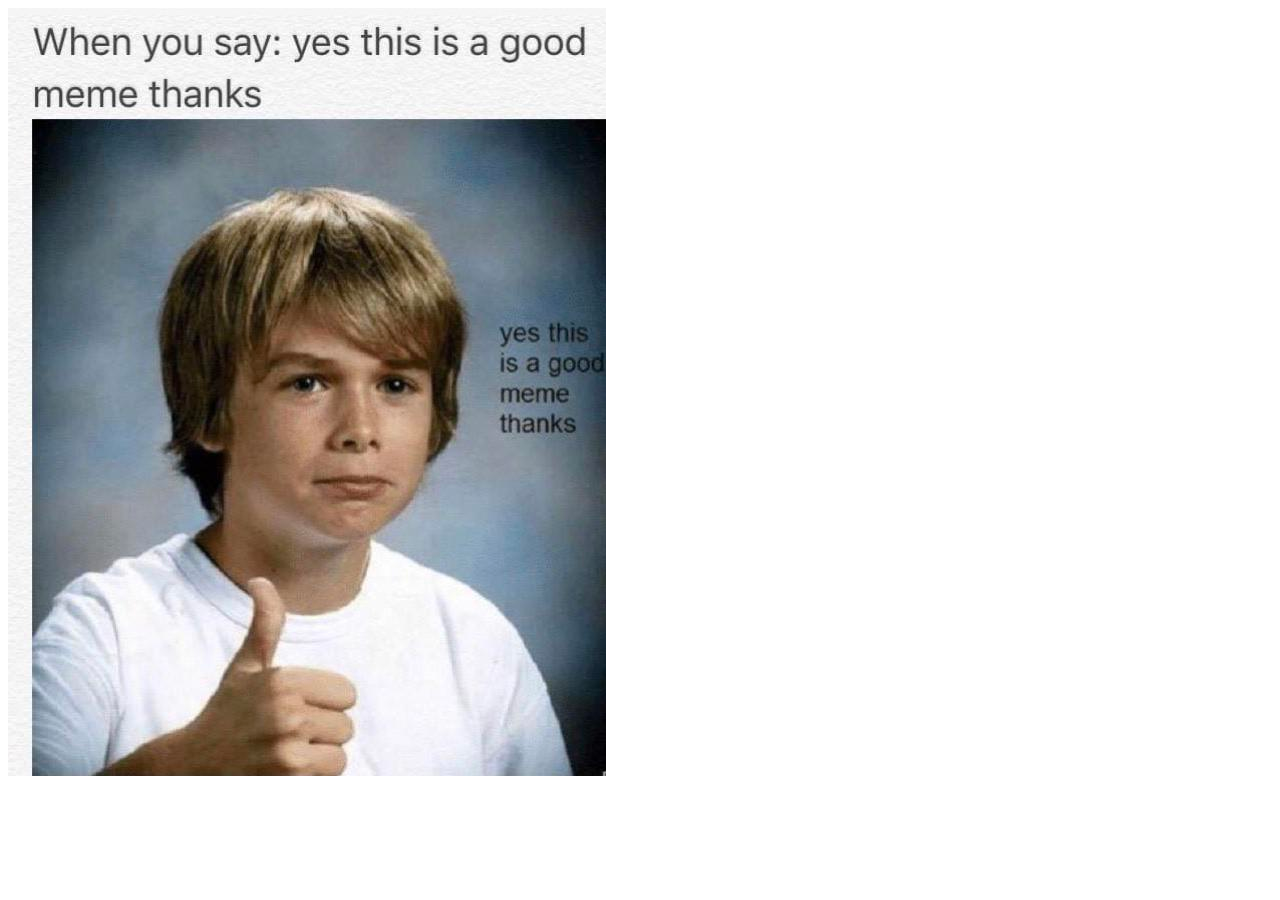
==== second-page.html @ 317b682a "added a meme" ====
<!DOCTYPE html>

<html lang="en">
<head>
  <meta charset="utf-8">

  <title>Margos's J4502/7502 website second page</title>
  <meta name="description" content="Margo Wagner's website for J4502/7502.">
  <meta name="author" content="Margo Wagner">
  <meta name="keywords" content="Margo Wagner, J4502, J7502"/>

</head>

<body>
    <img src="meme.jpg" alt=a Kid giving a thumbs up with the text yes this is a good meme thanks/>
</body>
</html>
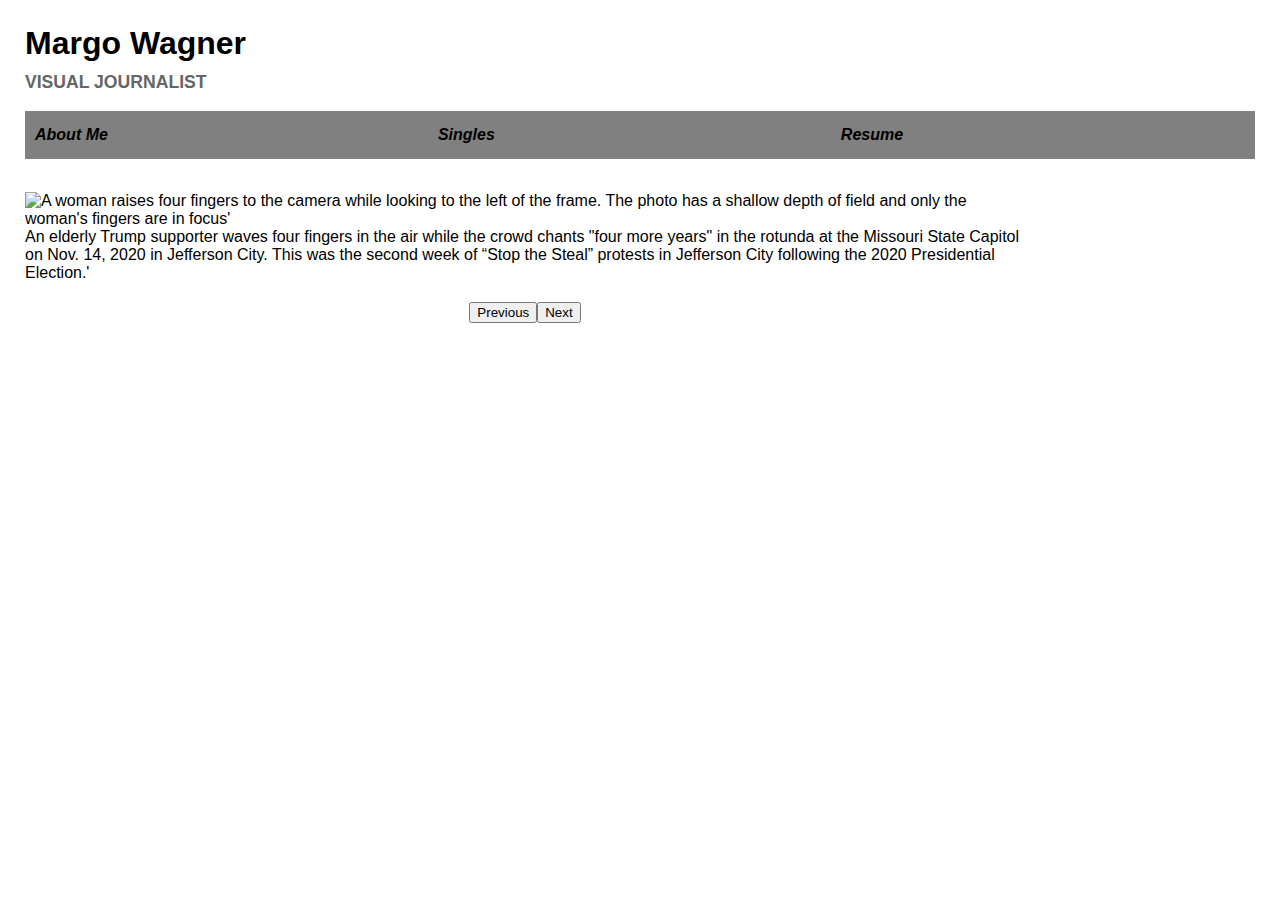
==== commit 2b3fbd41: "Made my entire portfolio site" ====
--- a/second-page.html
+++ b/second-page.html
@@ -1,17 +1,59 @@
 <!DOCTYPE html>
 
+<!DOCTYPE html>
 <html lang="en">
 <head>
-  <meta charset="utf-8">
+  <title>Margo Wagner's Singles</title>
+  <link rel="stylesheet" href="style.css"/>
+  <meta name="description" content="Margo Wagner's Portfilo for JOURN 4502."/>
+  <meta name="author" content="Margo Wagner"/>
+  <meta name="keywords" content="Margo Wagner, website, Journ 4502, portfolio, photographer, photojournalist"/>
+  <meta name="viewport" content="width=device-width, intial-scale=1.0"/>
+</head>
+<body>
+  <div id="header">
+  <div class="fade-in">
+    <h1>Margo Wagner</h1>
+    <h3>Visual journalist</h3>
+  </div>
+  <nav>
+    <ul class= navcontainer>
+      <li><a href="index.com">About Me</a></li>
+      <li><a href="second-page.html" target="_blank">Singles</a></li>
+      <li><a href="third-page.html" target="_blank">Resume</a></li>
+  </ul>
+  </nav>
+  <section class="imageGallery" id="myGallery">
+  	<section class="imageHolder hideThisDiv">
+  	   <img src="MargoWagner_001.jpg" alt="A woman raises four fingers to the camera while looking to the left of the frame. The photo has a shallow depth of field and only the woman's fingers are in focus'">
+  	   <figcaption>An elderly Trump supporter waves four fingers in the air while the crowd chants "four more years" in the rotunda at the Missouri State Capitol on Nov. 14, 2020 in Jefferson City. This was the second week of “Stop the Steal” protests in Jefferson City following the 2020 Presidential Election.'</figcaption>
+  	</section>
+  	<section class="imageHolder hideThisDiv">
+  	   <img src="MargoWagner_005.jpg" alt="A drone aerial showing chunks of ice covered in snow in the Missouri River.'">
+  	   <figcaption>The ice covering the Missouri River shot from above on Feb. 20, 2021, in Jefferson City. The last Missouri River ice jam was in the early 1980s, more than 35 years ago.'</figcaption>
+  	</section>
+  	<section class="imageHolder hideThisDiv">
+  	   <img src="MargoWagner_015.jpg" alt="A man holding a sign that is cut off by the frame standing in front of a set of marble steps. Behind him is a crowd of people holding signs showing their support for Donald Trump.'">
+  	   <figcaption>A Trump supporter holds up a flag and a sign in front of a crowd in front of the Missouri State Capitol on Nov. 14, 2020 in Jefferson City, Mo. After hearing from politicians inside the Capitol building, Trump supporters gathered outside to hold signs, chant and wave at cars as they passed by.'</figcaption>
+  	</section>
+  	<section class="imageHolder hideThisDiv">
+  	   <img src="MargoWagner_002.jpg" alt="A man pointing to a sign posted on a row of old rusty prison cells. Across from him is a line of 4 people looking at him and the sign.'">
+  	   <figcaption>Gary Jobe points to James Earl Ray's cell, the man who was convicted for the assassination of Martin Luther King Jr. at the Missouri State Penitentiary on Sept. 14, 2020, in Jefferson City, Mo. Ray escaped from the penitentiary on a bread truck and was on the run when he shot King. '</figcaption>
+  	</section>
+  	<section class="imageHolder hideThisDiv">
+  	   <img src="MargoWagner_003.jpg" alt="A woman wearing a mask administers a vaccine to an elderly woman wearing a mask. The elderly woman is wincing and both women are sitting down">
+  	   <figcaption>Michele Shull injects a flu vaccine into Lucinda Larimer's arm on Oct. 5, 2020, in Rocheport, Mo. The Columbia/Boone County Department of Health and Human Services travels to various locations around the county to administer flu vaccines each season. Larimer received an extra-strength dose of the flu vaccine because she is 81 years old.</figcaption>
+  	</section>
+  	<section class="imageHolder hideThisDiv">
+  	   <img src="MargoWagner_008.jpg" alt="A man stands up on an elevated surface while holding his phone. In front of him is a group of Trump supporters with Trump flags and American flags in a parking lot.">
+  	   <figcaption>Trump supporters gather to show their support and form a parade of cars on Oct. 31, 2020, at the Lowes' parking lot on Conley in Columbia, Mo. After congregating in the parking lot, the participants got in their cars and formed a parade around Columbia. The event was organized by the Boone County Republicans.</figcaption>
+  	</section>
+  	<section class="button_holder">
+  		<button id="button_previous">Previous</button>
+  		<button id="button_next">Next</button>
+  	</section>
+  </section>
 
-  <title>Margos's J4502/7502 website second page</title>
-  <meta name="description" content="Margo Wagner's website for J4502/7502.">
-  <meta name="author" content="Margo Wagner">
-  <meta name="keywords" content="Margo Wagner, J4502, J7502"/>
-
-</head>
-
-<body>
-    <img src="meme.jpg" alt=a Kid giving a thumbs up with the text yes this is a good meme thanks/>
+  <script src="main.js"></script>
 </body>
 </html>
--- a/style.css
+++ b/style.css
@@ -0,0 +1,159 @@
+
+body {
+  background: white;
+  display: flex;
+  flex-direction: column;
+  justify-content: center;
+  font-family: 'Playfair Display', serif;
+  font-family: 'Lato', sans-serif;
+  margin: 15px;
+  padding: 10px;
+  font-size: 16px;
+}
+ul {
+	list-style-type: none;
+}
+a {
+text-decoration: none;
+font-style: italic;
+color: black;
+font-weight: bold;
+}
+a:hover {color: orange}
+
+
+nav {
+	background:black;
+}
+img {
+	width:100%;
+	border: 0;
+	outline: 0;
+}
+h1 {
+  font-family: 'Lato', sans-serif;
+  font-weight: bold;
+  font-size: 2em;
+  margin: auto;
+}
+h2 {
+  font-family: 'Lato', sans-serif;
+  font-weight: bold;
+  font-size: 1.75em;
+  margin: auto;
+  display: block;
+  margin-bottom: 40px;
+}
+h3 {
+  font-family: 'Lato', sans-serif;
+  font-weight: bold;
+  font-size: 1.1em;
+  color: #666666;
+  text-transform: uppercase;
+  margin-top: 10px;
+}
+p {
+	font-family: 'Crimson Text', serif;
+}
+
+
+nav {
+  background: gray;
+  color:white;
+  width: 100%;
+  display: inline-block;
+  padding: 5px 0;
+  margin-bottom: 10px;
+  border-bottom: 3px solid white;
+  font-family: 'Helvetica', sans-serif;
+}
+
+ul {
+  list-style-type: none;
+  margin: 0px;
+  padding: 10px;
+  display: flex;
+  flex-direction: row;
+  justify-content: flex-start;
+  align-items: center;
+  align-content: center;
+}
+
+li {
+  width: 33.3%;
+}
+
+#homepagebody {
+  display: flex;
+  flex-direction: row;
+  align-items: center;
+}
+.about {
+  margin: 10px;
+  padding: 20px;
+}
+
+.me {
+  max-width: 40%;
+  margin: 20px;
+  margin-top: 40px;
+}
+.imageGallery{
+  align-items: center;
+}
+.imageGallery {
+  display: flex;
+  flex-direction: column;
+  width: 100%;
+  max-width: 1000px;
+align-self: center;
+}
+
+.imageHolder {
+  margin: 20px 0;
+}
+
+.imageHolder caption {
+  margin: 10px 0;
+}
+
+img {
+  width: 100%;
+  max-width: 1000px;
+}
+
+.button_holder {
+  display: flex;
+  flex-direction: row;
+  justify-content: space-between;
+}
+
+.hideThisDiv {
+  /*display: none;*/
+}
+#resumecontainer {
+  display: flex;
+  flex-direction: column;
+  align-items: center;
+}
+.resume{
+
+}
+@media (max-width: 850px) {
+
+  li {
+    width: 50%;
+  }
+
+}
+
+@media (max-width: 600px) {
+
+  ul {
+    flex-direction: column;
+  }
+
+  li {
+    width: 100%;
+  }
+}
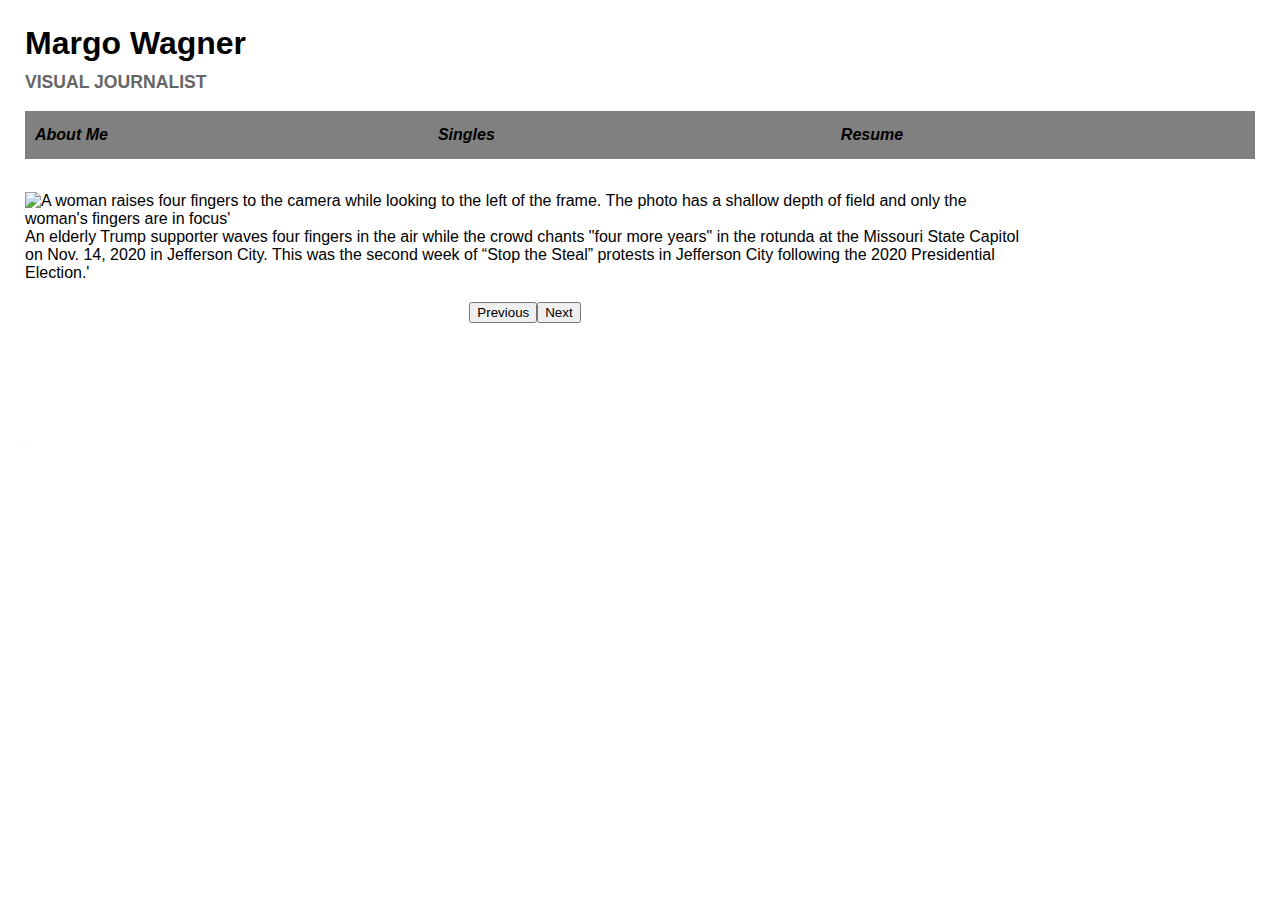
==== commit 80399310: "Capitalized JPG" ====
--- a/second-page.html
+++ b/second-page.html
@@ -25,27 +25,27 @@
   </nav>
   <section class="imageGallery" id="myGallery">
   	<section class="imageHolder hideThisDiv">
-  	   <img src="MargoWagner_001.jpg" alt="A woman raises four fingers to the camera while looking to the left of the frame. The photo has a shallow depth of field and only the woman's fingers are in focus'">
+  	   <img src="MargoWagner_001.JPG" alt="A woman raises four fingers to the camera while looking to the left of the frame. The photo has a shallow depth of field and only the woman's fingers are in focus'">
   	   <figcaption>An elderly Trump supporter waves four fingers in the air while the crowd chants "four more years" in the rotunda at the Missouri State Capitol on Nov. 14, 2020 in Jefferson City. This was the second week of “Stop the Steal” protests in Jefferson City following the 2020 Presidential Election.'</figcaption>
   	</section>
   	<section class="imageHolder hideThisDiv">
-  	   <img src="MargoWagner_005.jpg" alt="A drone aerial showing chunks of ice covered in snow in the Missouri River.'">
+  	   <img src="MargoWagner_005.JPG" alt="A drone aerial showing chunks of ice covered in snow in the Missouri River.'">
   	   <figcaption>The ice covering the Missouri River shot from above on Feb. 20, 2021, in Jefferson City. The last Missouri River ice jam was in the early 1980s, more than 35 years ago.'</figcaption>
   	</section>
   	<section class="imageHolder hideThisDiv">
-  	   <img src="MargoWagner_015.jpg" alt="A man holding a sign that is cut off by the frame standing in front of a set of marble steps. Behind him is a crowd of people holding signs showing their support for Donald Trump.'">
+  	   <img src="MargoWagner_015.JPG" alt="A man holding a sign that is cut off by the frame standing in front of a set of marble steps. Behind him is a crowd of people holding signs showing their support for Donald Trump.'">
   	   <figcaption>A Trump supporter holds up a flag and a sign in front of a crowd in front of the Missouri State Capitol on Nov. 14, 2020 in Jefferson City, Mo. After hearing from politicians inside the Capitol building, Trump supporters gathered outside to hold signs, chant and wave at cars as they passed by.'</figcaption>
   	</section>
   	<section class="imageHolder hideThisDiv">
-  	   <img src="MargoWagner_002.jpg" alt="A man pointing to a sign posted on a row of old rusty prison cells. Across from him is a line of 4 people looking at him and the sign.'">
+  	   <img src="MargoWagner_002.JPG" alt="A man pointing to a sign posted on a row of old rusty prison cells. Across from him is a line of 4 people looking at him and the sign.'">
   	   <figcaption>Gary Jobe points to James Earl Ray's cell, the man who was convicted for the assassination of Martin Luther King Jr. at the Missouri State Penitentiary on Sept. 14, 2020, in Jefferson City, Mo. Ray escaped from the penitentiary on a bread truck and was on the run when he shot King. '</figcaption>
   	</section>
   	<section class="imageHolder hideThisDiv">
-  	   <img src="MargoWagner_003.jpg" alt="A woman wearing a mask administers a vaccine to an elderly woman wearing a mask. The elderly woman is wincing and both women are sitting down">
+  	   <img src="MargoWagner_003.JPG" alt="A woman wearing a mask administers a vaccine to an elderly woman wearing a mask. The elderly woman is wincing and both women are sitting down">
   	   <figcaption>Michele Shull injects a flu vaccine into Lucinda Larimer's arm on Oct. 5, 2020, in Rocheport, Mo. The Columbia/Boone County Department of Health and Human Services travels to various locations around the county to administer flu vaccines each season. Larimer received an extra-strength dose of the flu vaccine because she is 81 years old.</figcaption>
   	</section>
   	<section class="imageHolder hideThisDiv">
-  	   <img src="MargoWagner_008.jpg" alt="A man stands up on an elevated surface while holding his phone. In front of him is a group of Trump supporters with Trump flags and American flags in a parking lot.">
+  	   <img src="MargoWagner_008.JPG" alt="A man stands up on an elevated surface while holding his phone. In front of him is a group of Trump supporters with Trump flags and American flags in a parking lot.">
   	   <figcaption>Trump supporters gather to show their support and form a parade of cars on Oct. 31, 2020, at the Lowes' parking lot on Conley in Columbia, Mo. After congregating in the parking lot, the participants got in their cars and formed a parade around Columbia. The event was organized by the Boone County Republicans.</figcaption>
   	</section>
   	<section class="button_holder">
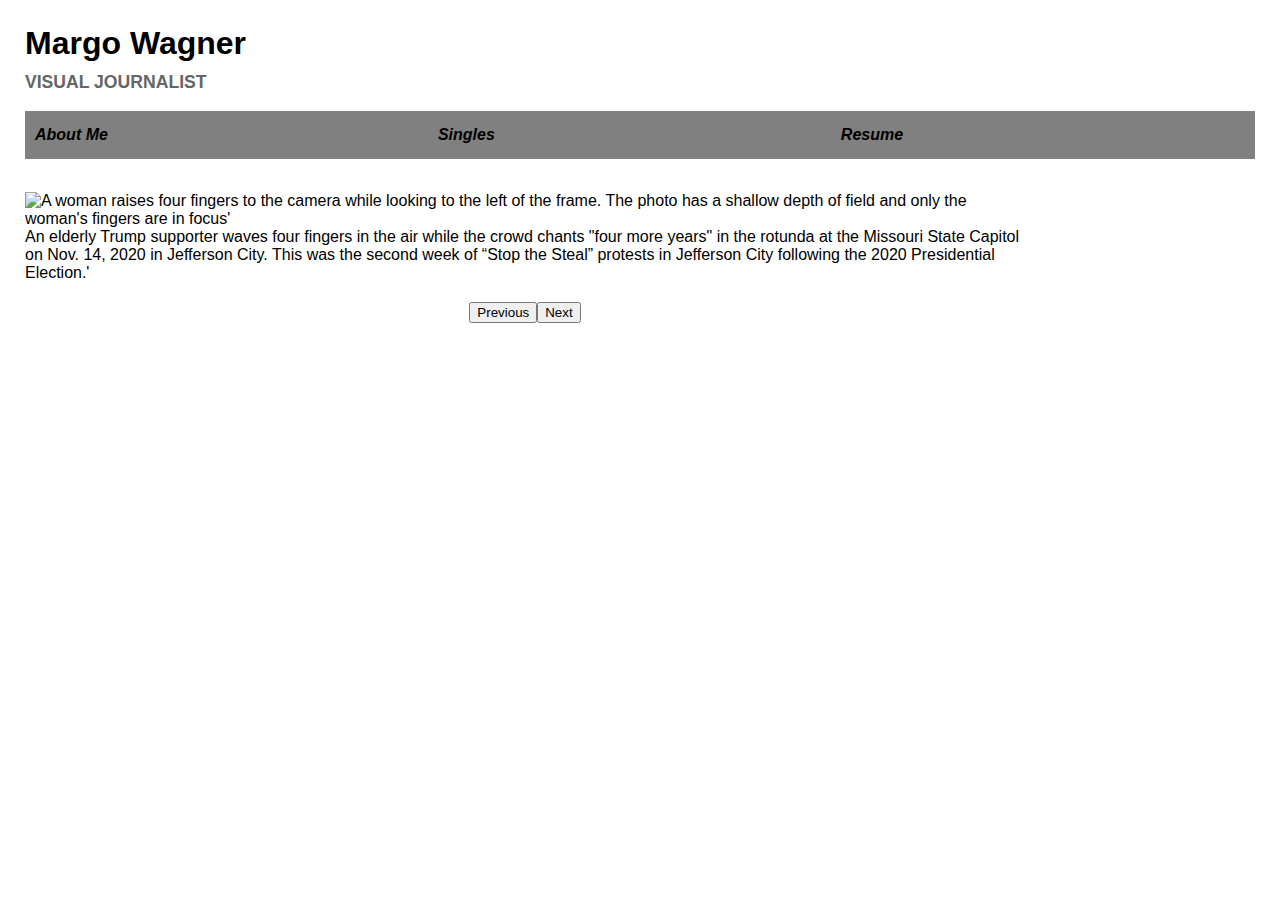
==== commit f9190a07: "fixed typo in nav" ====
--- a/second-page.html
+++ b/second-page.html
@@ -18,7 +18,7 @@
   </div>
   <nav>
     <ul class= navcontainer>
-      <li><a href="index.com">About Me</a></li>
+      <li><a href="index.html">About Me</a></li>
       <li><a href="second-page.html" target="_blank">Singles</a></li>
       <li><a href="third-page.html" target="_blank">Resume</a></li>
   </ul>
